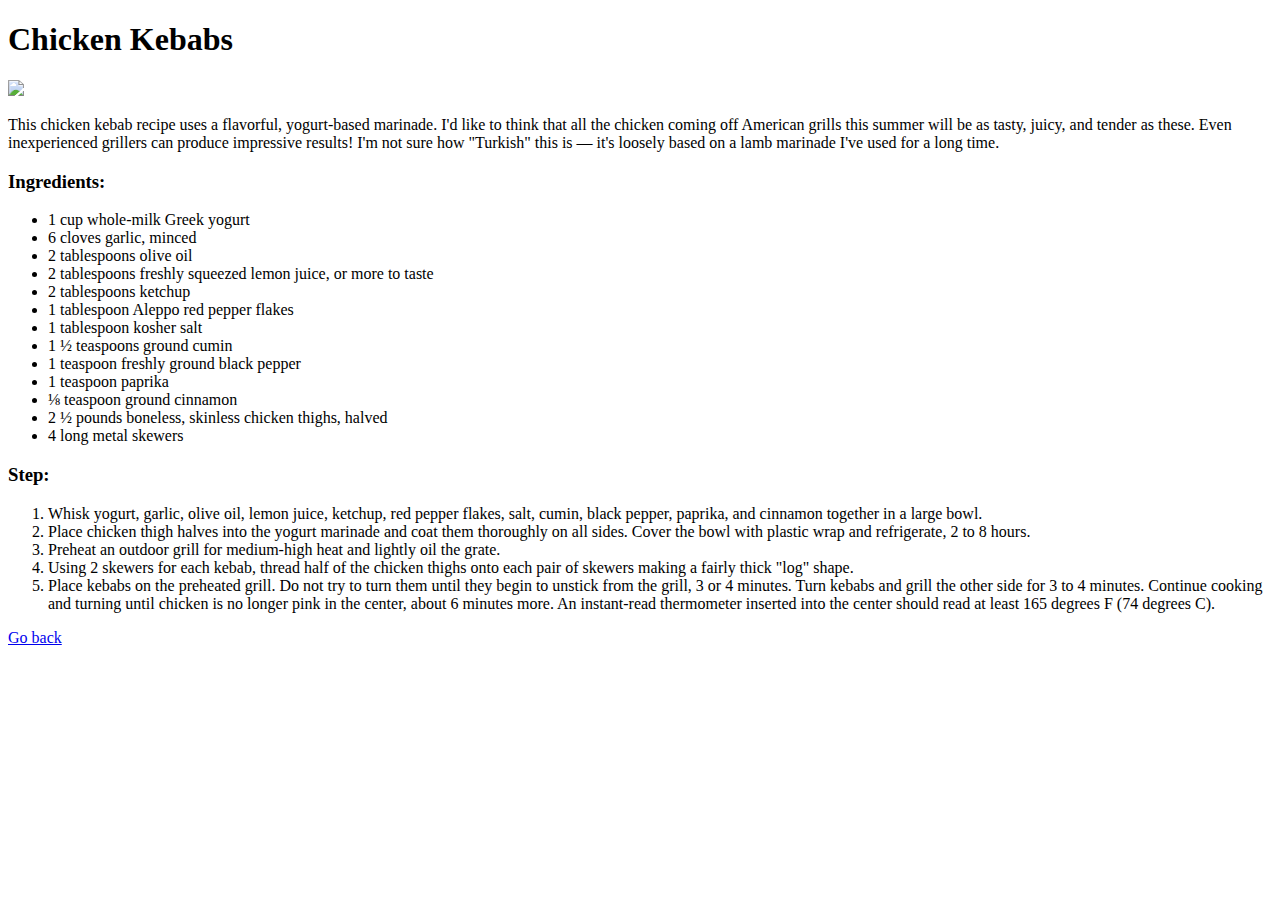
==== recipes/chickenkebab.html @ 72c30481 "created the main file and added links to others" ====
<!DOCTYPE html>
<html lang="en">
<head>
    <meta charset="UTF-8">
    <meta name="viewport" content="width=device-width, initial-scale=1.0">
    <title>Chicken Kebabs</title>
</head>
<body>
    <h1>Chicken Kebabs</h1>
    <img src="https://imagesvc.meredithcorp.io/v3/mm/image?url=https%3A%2F%2Fpublic-assets.meredithcorp.io%2Fc8cba89a99610c0e8316b5fd2f7eb8db%2F168207771423120230421_074817.jpg&q=60&c=sc&orient=true&poi=auto&h=512"/>
    <p>This chicken kebab recipe uses a flavorful, yogurt-based marinade. I'd like to think that all the chicken coming off American grills this summer will be as tasty, juicy, and tender as these. Even inexperienced grillers can produce impressive results! I'm not sure how "Turkish" this is — it's loosely based on a lamb marinade I've used for a long time.</p>
    <h3>Ingredients:</h3>
    <ul>
        <li>1 cup whole-milk Greek yogurt</li>
        <li>6 cloves garlic, minced</li>
        <li>2 tablespoons olive oil</li>
        <li>2 tablespoons freshly squeezed lemon juice, or more to taste</li>
        <li>2 tablespoons ketchup</li>
        <li>1 tablespoon Aleppo red pepper flakes</li>
        <li>1 tablespoon kosher salt</li>
        <li>1 ½ teaspoons ground cumin</li>
        <li>1 teaspoon freshly ground black pepper</li>
        <li>1 teaspoon paprika</li>
        <li>⅛ teaspoon ground cinnamon</li>
        <li>2 ½ pounds boneless, skinless chicken thighs, halved</li>
        <li>4 long metal skewers</li>
    </ul>
    <h3>Step:</h3>
    <ol>
        <li> Whisk yogurt, garlic, olive oil, lemon juice, ketchup, red pepper flakes, salt, cumin, black pepper, paprika, and cinnamon together in a large bowl. </li>
        <li> Place chicken thigh halves into the yogurt marinade and coat them thoroughly on all sides. Cover the bowl with plastic wrap and refrigerate, 2 to 8 hours. </li>
        <li>Preheat an outdoor grill for medium-high heat and lightly oil the grate. </li>
        <li> Using 2 skewers for each kebab, thread half of the chicken thighs onto each pair of skewers making a fairly thick "log" shape. </li>
        <li>Place kebabs on the preheated grill. Do not try to turn them until they begin to unstick from the grill, 3 or 4 minutes. Turn kebabs and grill the other side for 3 to 4 minutes. Continue cooking and turning until chicken is no longer pink in the center, about 6 minutes more. An instant-read thermometer inserted into the center should read at least 165 degrees F (74 degrees C). </li>
    </ol>
    
    <a href="../index.html">Go back</a>


    </body>
</html>
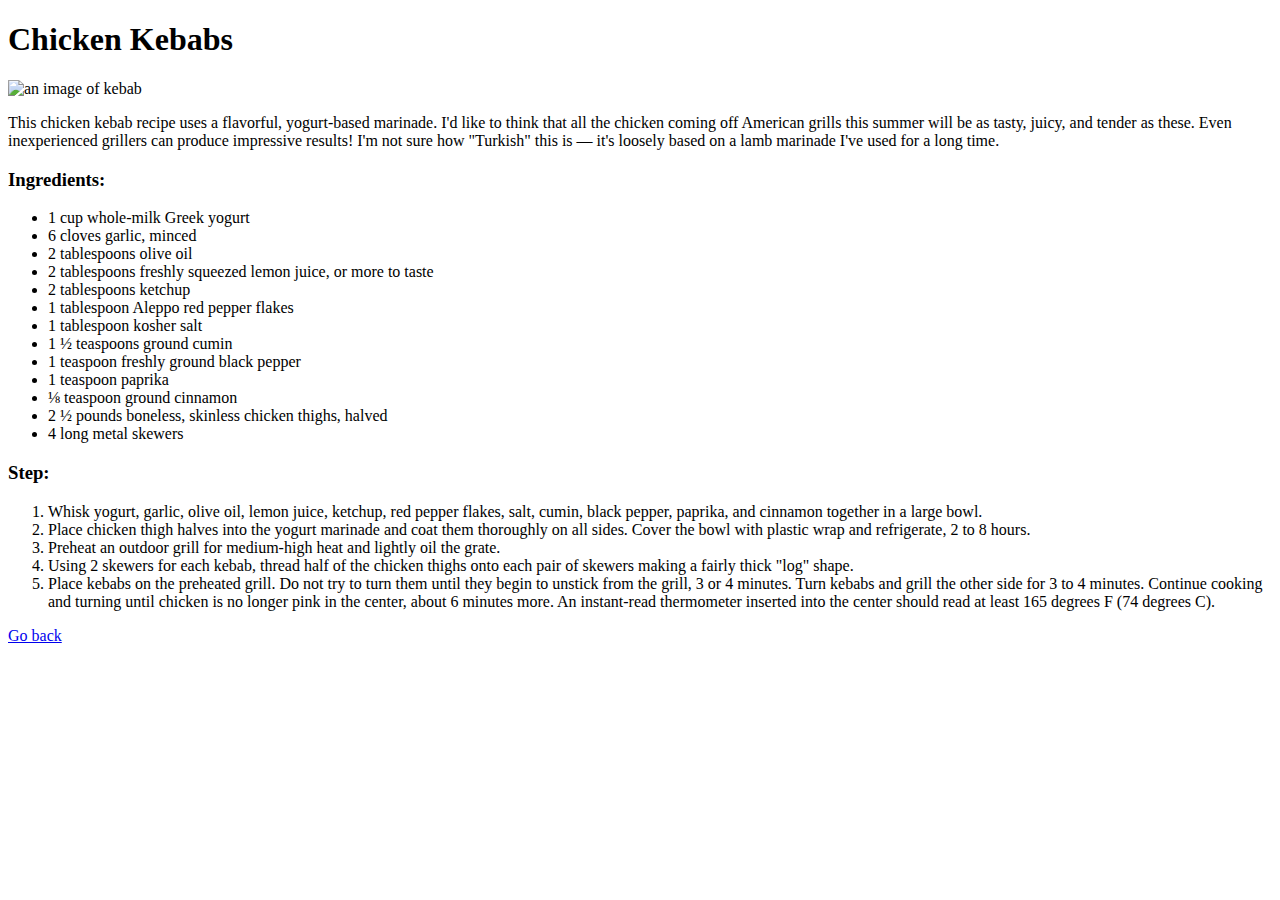
==== commit 9e2437ce: "added alt attributes to each image' -m'following accessibility best  practices,I nested an alt attri" ====
--- a/recipes/chickenkebab.html
+++ b/recipes/chickenkebab.html
@@ -7,7 +7,7 @@
 </head>
 <body>
     <h1>Chicken Kebabs</h1>
-    <img src="https://imagesvc.meredithcorp.io/v3/mm/image?url=https%3A%2F%2Fpublic-assets.meredithcorp.io%2Fc8cba89a99610c0e8316b5fd2f7eb8db%2F168207771423120230421_074817.jpg&q=60&c=sc&orient=true&poi=auto&h=512"/>
+    <img src="https://imagesvc.meredithcorp.io/v3/mm/image?url=https%3A%2F%2Fpublic-assets.meredithcorp.io%2Fc8cba89a99610c0e8316b5fd2f7eb8db%2F168207771423120230421_074817.jpg&q=60&c=sc&orient=true&poi=auto&h=512" alt="an image of kebab"/>
     <p>This chicken kebab recipe uses a flavorful, yogurt-based marinade. I'd like to think that all the chicken coming off American grills this summer will be as tasty, juicy, and tender as these. Even inexperienced grillers can produce impressive results! I'm not sure how "Turkish" this is — it's loosely based on a lamb marinade I've used for a long time.</p>
     <h3>Ingredients:</h3>
     <ul>
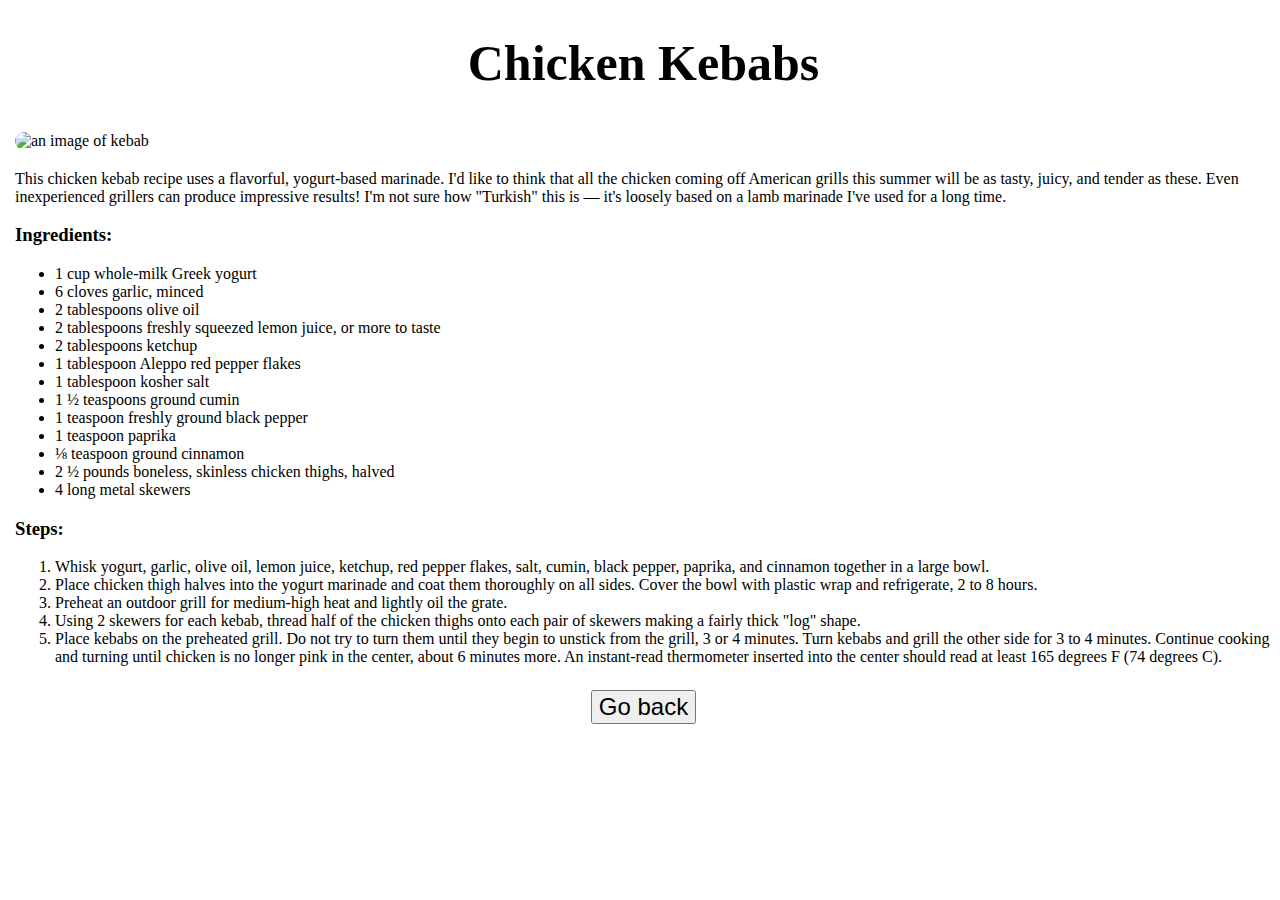
==== commit 860e6c59: "added some styling to the html files" ====
--- a/recipes/chickenkebab.html
+++ b/recipes/chickenkebab.html
@@ -4,11 +4,13 @@
     <meta charset="UTF-8">
     <meta name="viewport" content="width=device-width, initial-scale=1.0">
     <title>Chicken Kebabs</title>
+    <link rel="stylesheet" href="../styles.css" >
 </head>
 <body>
     <h1>Chicken Kebabs</h1>
     <img src="https://imagesvc.meredithcorp.io/v3/mm/image?url=https%3A%2F%2Fpublic-assets.meredithcorp.io%2Fc8cba89a99610c0e8316b5fd2f7eb8db%2F168207771423120230421_074817.jpg&q=60&c=sc&orient=true&poi=auto&h=512" alt="an image of kebab"/>
     <p>This chicken kebab recipe uses a flavorful, yogurt-based marinade. I'd like to think that all the chicken coming off American grills this summer will be as tasty, juicy, and tender as these. Even inexperienced grillers can produce impressive results! I'm not sure how "Turkish" this is — it's loosely based on a lamb marinade I've used for a long time.</p>
+    <div class="main">
     <h3>Ingredients:</h3>
     <ul>
         <li>1 cup whole-milk Greek yogurt</li>
@@ -25,7 +27,7 @@
         <li>2 ½ pounds boneless, skinless chicken thighs, halved</li>
         <li>4 long metal skewers</li>
     </ul>
-    <h3>Step:</h3>
+    <h3>Steps:</h3>
     <ol>
         <li> Whisk yogurt, garlic, olive oil, lemon juice, ketchup, red pepper flakes, salt, cumin, black pepper, paprika, and cinnamon together in a large bowl. </li>
         <li> Place chicken thigh halves into the yogurt marinade and coat them thoroughly on all sides. Cover the bowl with plastic wrap and refrigerate, 2 to 8 hours. </li>
@@ -33,9 +35,9 @@
         <li> Using 2 skewers for each kebab, thread half of the chicken thighs onto each pair of skewers making a fairly thick "log" shape. </li>
         <li>Place kebabs on the preheated grill. Do not try to turn them until they begin to unstick from the grill, 3 or 4 minutes. Turn kebabs and grill the other side for 3 to 4 minutes. Continue cooking and turning until chicken is no longer pink in the center, about 6 minutes more. An instant-read thermometer inserted into the center should read at least 165 degrees F (74 degrees C). </li>
     </ol>
+    </div>
     
-    <a href="../index.html">Go back</a>
-
+    <button><a href="../index.html">Go back</a></button>
 
     </body>
 </html>--- a/styles.css
+++ b/styles.css
@@ -0,0 +1,64 @@
+
+body{
+    margin-left: 15px;
+    
+}
+
+h1{
+    text-align:center;
+    font-size: 50px;
+    margin-bottom: 40px;
+}
+
+
+
+img{
+    max-width:100%;
+    height:auto;
+    border-radius: 20px;
+    display: block;
+    margin: 0 auto; 
+    margin-bottom: 20px;
+}
+
+.content{
+    display: flex;
+    flex-wrap: wrap;
+    justify-content: center;
+    align-content: center;
+    row-gap: 30px;
+    column-gap: 30px;
+}
+
+.dish{
+    padding: 10px;
+    margin-bottom: 20px;
+}
+
+.dish p{
+    text-align: center;
+    font-size:24px;
+}
+
+a{
+    text-decoration: none;
+    color: black;
+    
+}
+
+a:hover{
+    color: blue;
+}
+
+button{
+    display: block;
+    margin: 24px auto;
+    font-size: 24px;
+    
+}
+
+.tips{
+    font-size: 17px;
+    font-weight:700;
+}
+
